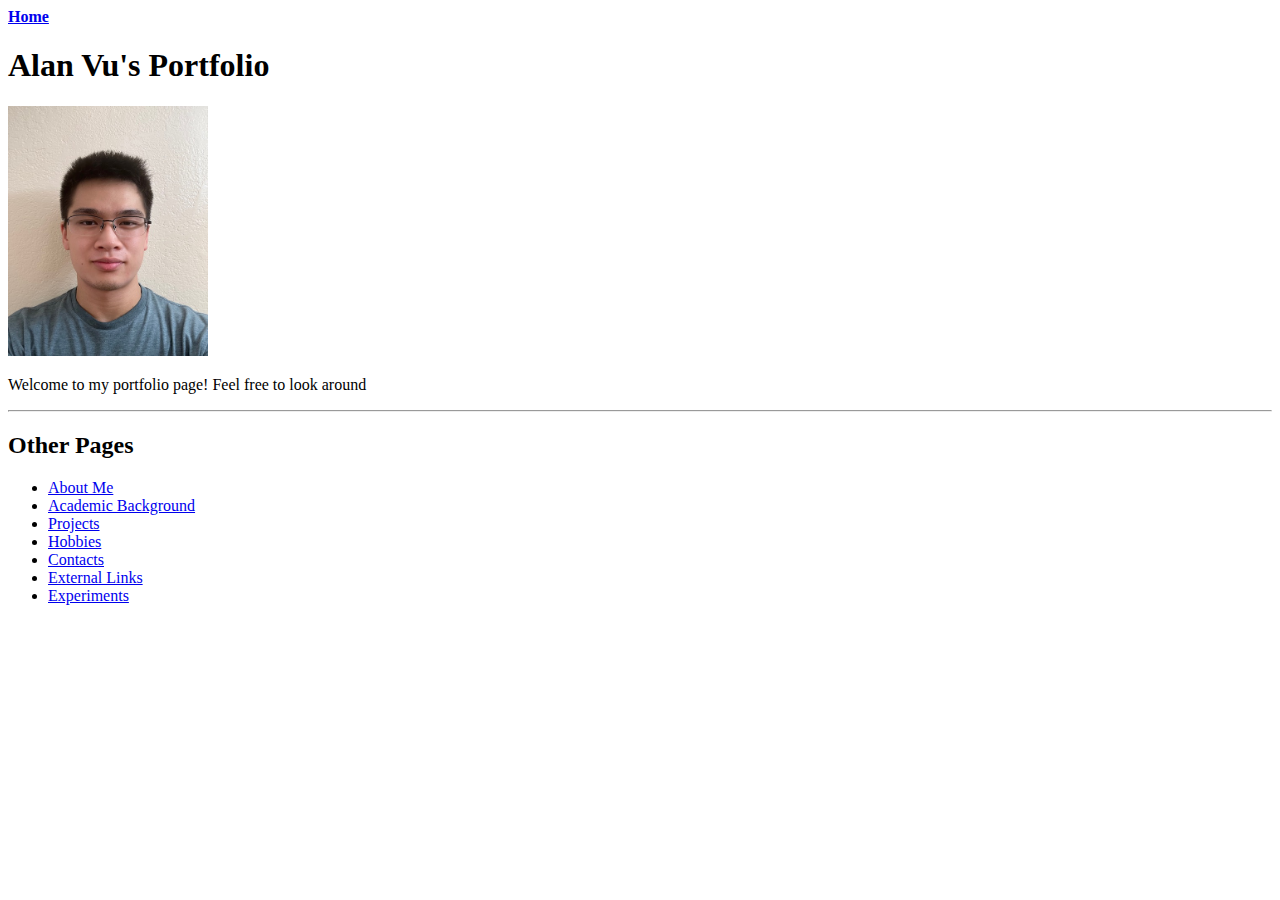
==== index.html @ 2a685cf3 "cloned items from hw2" ====
<!DOCTYPE html>
<html lang="en">
    <head>
        <title>Alan Vu's Portfolio</title>
        <link rel="icon" href="/images/ucsd-logo-png-transparent.png">
        <meta charset="UTF-8">    
    </head>
    <body>
        <header>
            <div title="You're already here..."><a href="/"><b>Home</b></a></div>
            <h1>Alan Vu's Portfolio</h1>
            <img src="/images/me.jpg" height="250" width="200" alt="A picture of me, Alan Vu">
        </header>
        
        <p> 
            Welcome to my portfolio page! Feel free to look around
        </p>

        <footer>
            <hr>
            <h2>Other Pages</h2>
            <ul>
                <li><a href="/about.html">About Me</a></li>
                <li><a href="/academic_background.html">Academic Background</a></li>
                <li><a href="/projects.html">Projects</a></li>
                <li><a href="/hobbies.html">Hobbies</a></li>
                <li><a href="/contacts.html">Contacts</a></li>
                <li><a href="/external_links.html">External Links</a></li>
                <li><a href="/experiments.html">Experiments</a></li>
            </ul>
        </footer>
    </body>

    
</html>
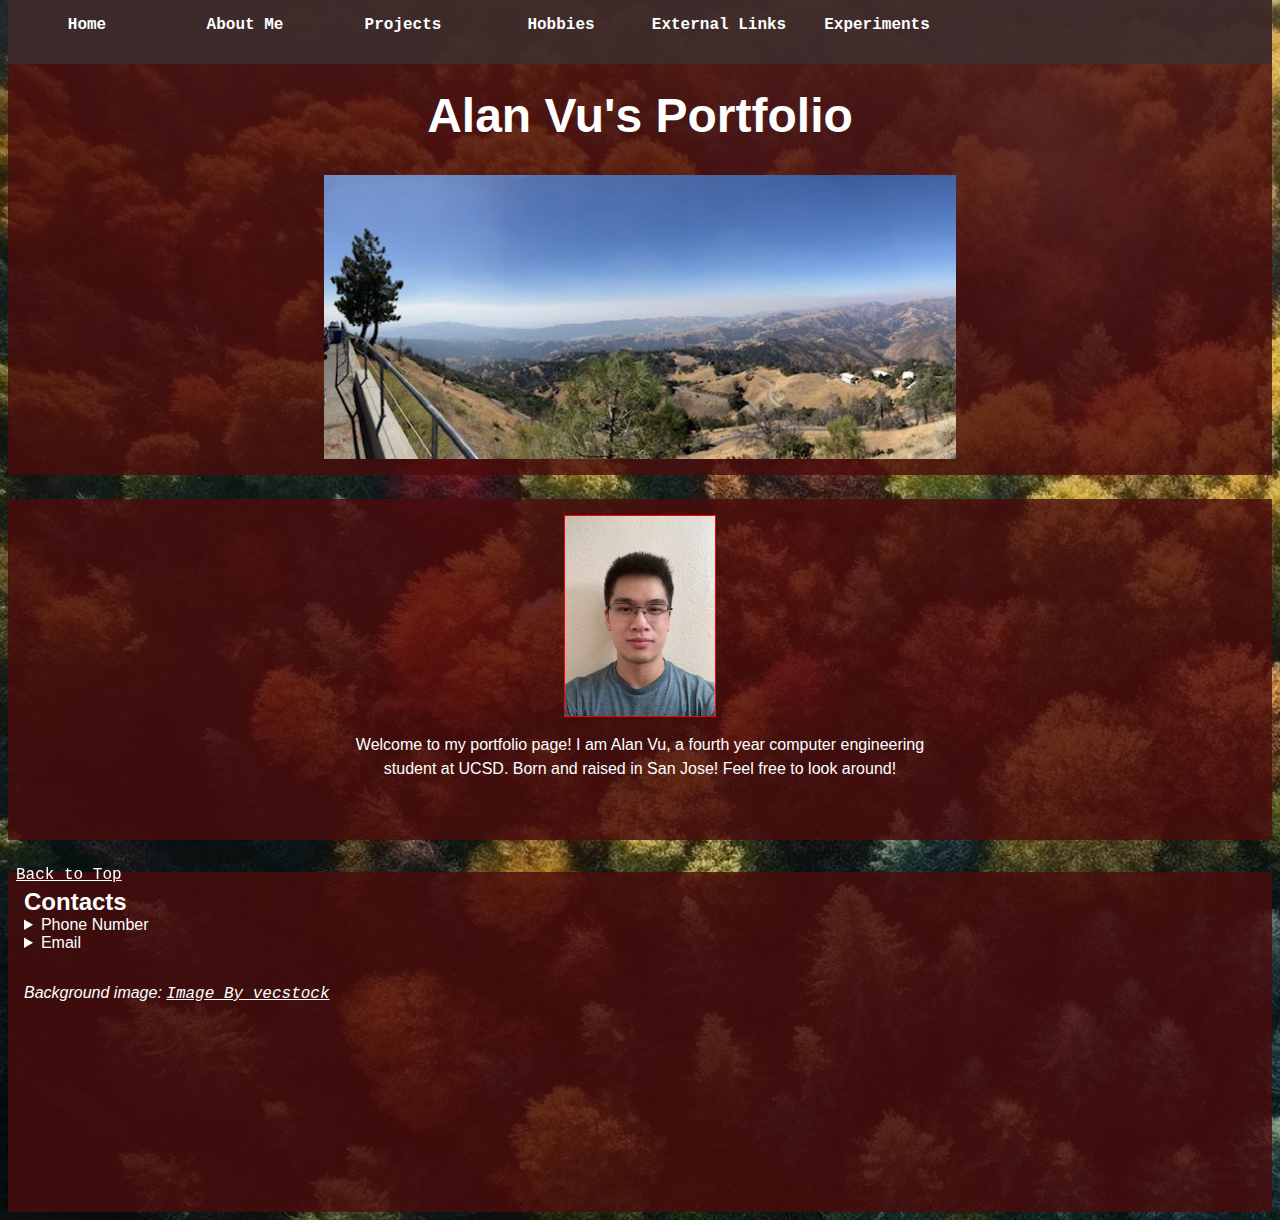
==== commit 2815c9c5: "added CSS" ====
--- a/index.html
+++ b/index.html
@@ -3,34 +3,116 @@
     <head>
         <title>Alan Vu's Portfolio</title>
         <link rel="icon" href="/images/ucsd-logo-png-transparent.png">
-        <meta charset="UTF-8">    
+        <link rel="stylesheet" href="/css/main.css">
+        <meta charset="UTF-8" name="viewport" content="width=device-width, initial-scale=1">   
+        <style>         
+            .wrapper {
+                display : grid;
+                grid-auto-columns: 1fr;
+                gap : 1rem;
+                grid-auto-rows: 1fr .75fr .75fr 1fr;
+                background-image : url("/images/home_background.jpg");
+                background-repeat: no-repeat;
+                background-size : cover;
+            }
+            .portrait {
+                max-width : 150px;
+                border : 1px solid color(srgb 1 0 0);
+            }
+            .landscape {
+                max-width : 800px;
+            }
+            ul.navbar {
+                list-style-type: none;
+                background-color : rgba(59, 47, 47, .8);
+                display : grid;
+                grid-template-columns: repeat(8, 1fr);
+            }
+            ul.navbar li {
+                display : inline;
+            }
+            li a {
+                display : block;
+                text-align : center;
+                text-decoration : none;
+                padding : 1rem .5rem;
+                height : 2rem;
+                font-weight: bold;
+            }
+            .wrapper > header {
+                background-color : rgba(75, 11, 11, .8);
+                grid-row: 1 / 2;
+                margin-left : .5rem;
+                margin-right : .5rem;
+            }
+            .wrapper > main {
+                background-color : rgba(75, 11, 11, .8);
+                grid-row : 2 / 3;
+                margin : .5rem;
+                line-height : 1.5;
+            }
+            .wrapper > footer {
+                background-color : rgba(75, 11, 11, .8);
+                grid-row : 3 / 4;
+                padding : 1rem;
+                margin : .5rem;
+            }
+            
+            img {
+                display : block;
+                margin : 1rem;
+                width : 50%;
+                height : auto;
+                margin-left : auto;
+                margin-right : auto;
+                object-position : 50% 50%;
+                object-fit : contain;
+            }
+            h1:has(+ picture) {
+                text-align: center;
+            }
+        </style> 
     </head>
-    <body>
+    <body class="wrapper">
         <header>
-            <div title="You're already here..."><a href="/"><b>Home</b></a></div>
+            <nav>
+                <ul class="navbar">
+                    <li><a href="/" title="You're already here...">Home</a></li>
+                    <li><a href="/about.html">About Me</a></li>
+                    <li><a href="/projects.html">Projects</a></li>
+                    <li><a href="/hobbies.html">Hobbies</a></li>
+                    <li><a href="/external_links.html">External Links</a></li>
+                    <li><a href="/experiments.html" id="experimental">Experiments</a></li>
+                </ul>
+            </nav>
             <h1>Alan Vu's Portfolio</h1>
-            <img src="/images/me.jpg" height="250" width="200" alt="A picture of me, Alan Vu">
+            <picture>
+                <source srcset="/images/mountains.webp" type="image/webp">
+                <img class="landscape" src="/images/mountains.jpg" height="300" alt="picture of San Jose from atop Mt. Hamilton">
+            </picture>
         </header>
-        
-        <p> 
-            Welcome to my portfolio page! Feel free to look around
-        </p>
+        <main>  
+            <img class="portrait" src="/images/me.jpg" height="300" alt="picture of me, Alan Vu">
+            <p style="text-align : center; margin-left : auto; margin-right : auto;"> 
+                Welcome to my portfolio page! I am Alan Vu, a fourth year computer engineering student at UCSD.
+                Born and raised in San Jose! Feel free to look around!
+            </p>
+        </main>
+        <footer>
+            <h2>Contacts</h2>
+            <details>
+                <summary>Phone Number</summary>
+                <p><i>(669)233-6202</i></p>
+            </details>
+            <details style="margin-bottom : 2rem;">
+                <summary>Email</summary>
+                <p><i>a8vu@ucsd.edu</i></p>
+            </details>
 
-        <footer>
-            <hr>
-            <h2>Other Pages</h2>
-            <ul>
-                <li><a href="/about.html">About Me</a></li>
-                <li><a href="/academic_background.html">Academic Background</a></li>
-                <li><a href="/projects.html">Projects</a></li>
-                <li><a href="/hobbies.html">Hobbies</a></li>
-                <li><a href="/contacts.html">Contacts</a></li>
-                <li><a href="/external_links.html">External Links</a></li>
-                <li><a href="/experiments.html">Experiments</a></li>
-            </ul>
+            <cite>Background image: <a href="https://www.freepik.com/free-ai-image/vibrant-autumn-landscape-multi-colored-leaves-nature-beauty-generative-ai_42212927.htm#query=prismatic%20forest&position=33&from_view=search&track=ais">Image By vecstock</a></cite>
+
+            <a id="top" href="#">Back to Top</a>
         </footer>
     </body>
-
-    
 </html>
 
--- a/css/main.css
+++ b/css/main.css
@@ -0,0 +1,100 @@
+@import url(vars.css);
+
+
+@font-face {
+    font-family : "Titillium Web", sans-serif;
+    src : 
+        local("fonts/Titillium_Web/TitilliumWeb-SemiBold.ttf")
+        url("https://fonts.googleapis.com/css2?family=Titillium+Web:wght@300;600&display=swap");
+}
+
+@font-face {
+    font-family : "Cousine", monospace;
+    src : 
+        local("fonts/Cousine/Cousine-Regular.ttf")
+        url("https://fonts.googleapis.com/css2?family=Cousine:ital@1&family=Titillium+Web:wght@300;600&display=swap");
+}
+
+@media (max-width : 480px) {
+    ul.navbar {
+        font-size : 4dvh;
+    }
+    p {
+        font-size : 4dvh;
+    }
+    h1 {
+        font-size : 4dvh;
+    }
+    #top {
+        font-size : 2dvh;
+    }
+}
+
+@keyframes experimental {
+    from {background-color : rgba(59, 47, 47, .8);}
+    to {background-color: #2CFA1F;}
+}
+a#experimental {
+    animation-name : experimental;
+    animation-duration : 4s;
+}
+
+@media (max-width : 768px) and (min-width : 481px) {
+    ul.navbar {
+        font-size : 2dvh;
+    }
+    p {
+        font-size : 2dvh;
+    }
+    h1 {
+        font-size : 2dvh;
+    }
+    #top {
+        font-size : 2dvh;
+    }
+}
+
+* {
+    margin : 0;
+    border : 0;
+    padding : 0;
+}
+
+html {
+    scroll-behavior: smooth;
+}
+
+body {
+    background-color : var(--main-bg-color, rgb(72, 60, 50));
+    color : var(--main-text-color, white);
+    font-family : Arial, Helvetica, sans-serif;
+}
+
+a[href] {
+    color : var(--main-text-color, white);
+    font-family : "Cousine", monospace;
+}
+
+a:hover {
+    background-color : var(--hover-color, rgb(204, 84, 4));
+}
+
+h1, h2, h3{
+    font-family : "Titillium Web", sans-serif;
+}
+
+h1 {
+    padding-top : 1.5rem;
+    padding-bottom : 1rem;
+    font-size : 3rem;
+}
+
+p {
+    max-width : var(--max-p-length, 70ch);
+}
+
+a#top {
+    position : fixed;
+    bottom : 1rem;
+    left : 1rem;
+}